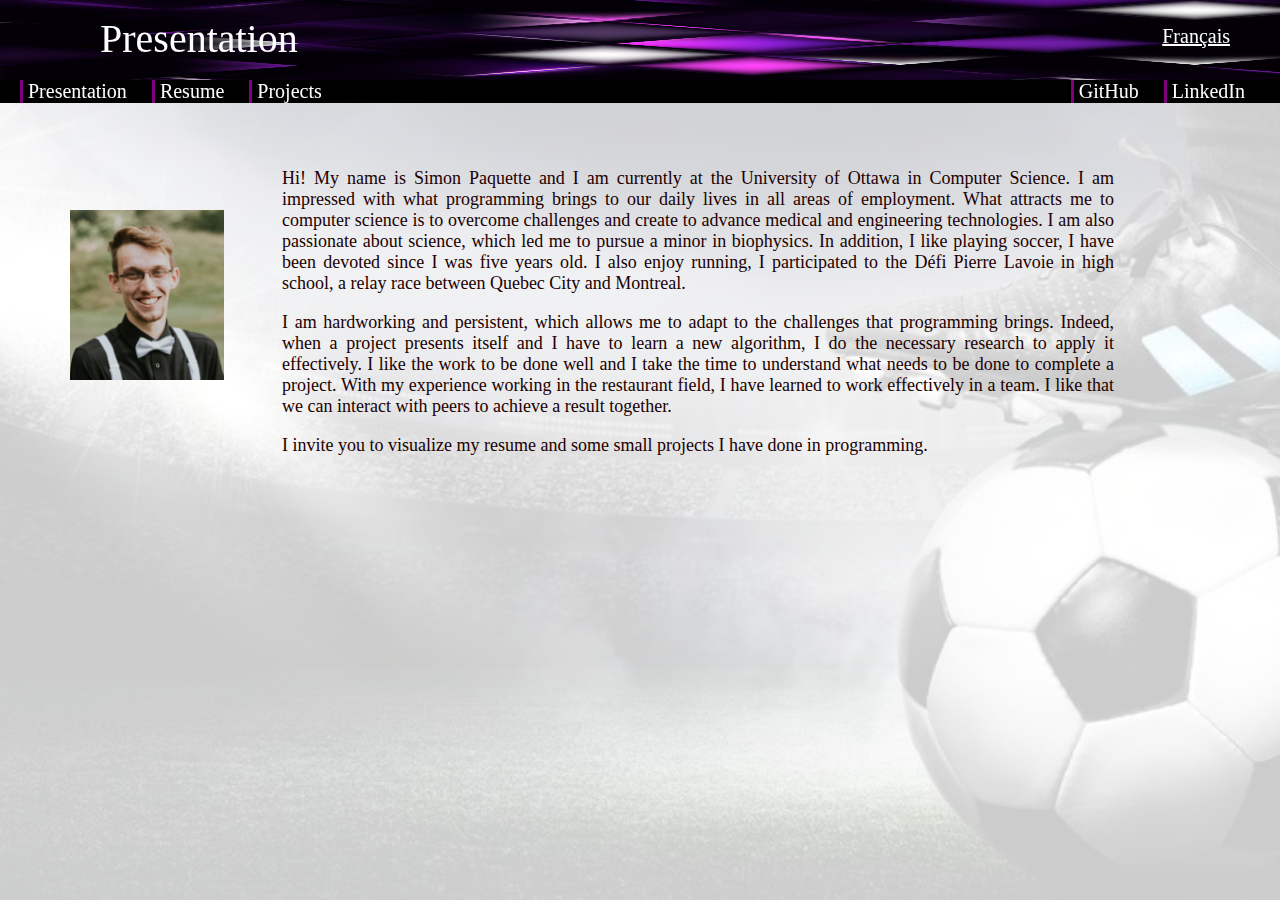
==== index.html @ 58fc3a01 "Update index.html" ====
<!DOCTYPE html>
<html class=back>

    <head>
        <meta charset="utf-8" />
        <link rel="stylesheet" href="style.css">
        <title>Presentation</title>
    </head>

    <body>

    	<section class="top">

    		<div class="topPicture">
    			<div class="title"> Presentation </div>
    			<div class="language" style="float:right;"> <a href="presentationFR.html"> Français </a> </div>
    		</div>
    	
    		<div class="menu">
    			<ul>
    				<li> <a href="index.html"> Presentation </a> </li>
    				<li> <a href="resumeEN.html"> Resume </a> </li>
    				<li> <a href="projectEN.html"> Projects </a> </li>
    				<li style="float:right;"> <a href="https://www.linkedin.com/in/simon-paquette-7533b6197/"> LinkedIn </a> </li>
    				<li style="float:right;"> <a href="https://github.com/SimonPaquette"> GitHub </a> </li>
				</ul>
			</div>

		</section>


        <section class="presentation">

            <div class="myPicture"> 
                <img src="me.jpg" />
            </div>

            <div class="text"> 
                <p>Hi! My name is Simon Paquette and I am currently at the University of Ottawa in Computer Science. I am impressed with what programming brings to our daily lives in all areas of employment. What attracts me to computer science is to overcome challenges and create to advance medical and engineering technologies. I am also passionate about science, which led me to pursue a minor in biophysics. In addition, I like playing soccer, I have been devoted since I was five years old. I also enjoy running, I participated to the Défi Pierre Lavoie in high school, a relay race between Quebec City and Montreal. </p>
                <p> I am hardworking and persistent, which allows me to adapt to the challenges that programming brings. Indeed, when a project presents itself and I have to learn a new algorithm, I do the necessary research to apply it effectively. I like the work to be done well and I take the time to understand what needs to be done to complete a project. With my experience working in the restaurant field, I have learned to work effectively in a team. I like that we can interact with peers to achieve a result together. </p>
                <p> I invite you to visualize my resume and some small projects I have done in programming.</p>                
            </div>

        </section>
        

	   <br><br>
    </body>

</html>
---- style.css ----
body    /*body full screen*/
{
	margin: 0;
  padding: 0;
  border: 0;
  outline: 0;
  font-size: 100%;
  vertical-align: baseline;
}

/*background full screen for presentation*/
.back::after 
{
  content:"";
  background-image:url('background.png');
  height: 100%;
  background-position: center;
  background-repeat: repeat;
  background-size: cover; 
  opacity: 0.20;
  top: 0;
  left: 0;
  bottom: 0;
  right: 0;
  position: absolute;
  z-index: -1; 

}

/*title and decoration for the menu*/
.top /*general div*/
{
	position: fixed;
	width: 100%;
  top:0px;
}
.topPicture /*menu background*/
{
	position: relative;
  background-image: url("purple.PNG"); 
  background-repeat: no-repeat; 
  background-size: 100% 80px;
  width: 100%;
  height: 80px;        
}
.title
{
	position : absolute;
	top : 15px;
	left: 100px;
	color:white;
	font-size: 40px;
}
.language
{
	margin-top : 25px;
	margin-right: 50px;
	font-size: 20px;
}
.language a
{
	color:white;
}

/*navigation bar*/
.menu
{
	position: relative;
	background: black;
  padding-left: 20px;	
  padding-right: 10px;
}
.menu ul {
  list-style-type: none;
  margin: 0;
  padding: 0;
  overflow: hidden;
}
.menu li {
  float: left;
  font-size: 20px;
}
.menu li a {
  display: block;
  color: white;
  text-align: center;
  padding-right: 25px;
  padding-left: 5px;
  text-decoration: none;
  border-left-style: solid;
  border-left-color: purple;
}
.menu li a:hover {
  background-color: purple;
}

/*div for presentatio page*/
.presentation
{
  margin-top: 130px;
}
.myPicture /*profile picture*/
{
  width:15%;
  float: left;
  padding:80px 0px 0px 70px;
}
.myPicture img
{
  max-height: 80%;
  max-width:80%;
}
.text
{
  padding-top: 20px;
  padding-left:20px;
  width:65%;
  height: 400px;
  float: left; 
  color:#200000;
  font-size: 18px;
  text-align: justify;
}

/*div for the resume*/
.info
{
  margin-top: 120px;
  margin-left: 35px;
  margin-right: 35px;
}
.info h1
{
  text-transform: uppercase;
  color: purple;
  margin-top: 30px;
  margin-bottom: 0px;
  font-size: 22px;
}
.info h2
{
  font-size: 20px;
  margin-top: 20px;
  margin-bottom: 0px;
}
.info p
{
  margin-bottom: 5px;
  margin-top: 5px;
}
.info ul
{
  margin-top: 5px;
  margin-bottom: 5px;
}

/*div for all projects*/
.projects
{
  margin-top: 120px;
  margin-left: auto;
  margin-right: auto;
  width:75%;
}
.projects h1
{
  color: purple;
  margin-top: 0px;
  margin-bottom: 0px;
  margin-left: 25px;
  margin-right: 25px;
  font-size: 24px;
}
.projects p
{
  margin-top: 10px;
  margin-left: 25px;
}
/*div for each project*/
.project 
{
  margin-top:40px;
  padding-top: 20px;
  padding-bottom: 20px;
  border-bottom: 2px solid purple;
  border-top: 2px solid purple;
  border-radius: 36px;
  background-color: #e4e4e4;
  text-align: justify;
}
.intro /*mini resume of the project*/
{
  width: 50%;
  float:left; 
}
.projectPicture /*capture from the project*/
{
  width: 40%;
  float:left;
  padding-left: 30px;
}

.projectPicture img
{
  height:250px;
  max-width:100%;
}
.project:after {
  content: "";
  display: table;
  clear: both;
}
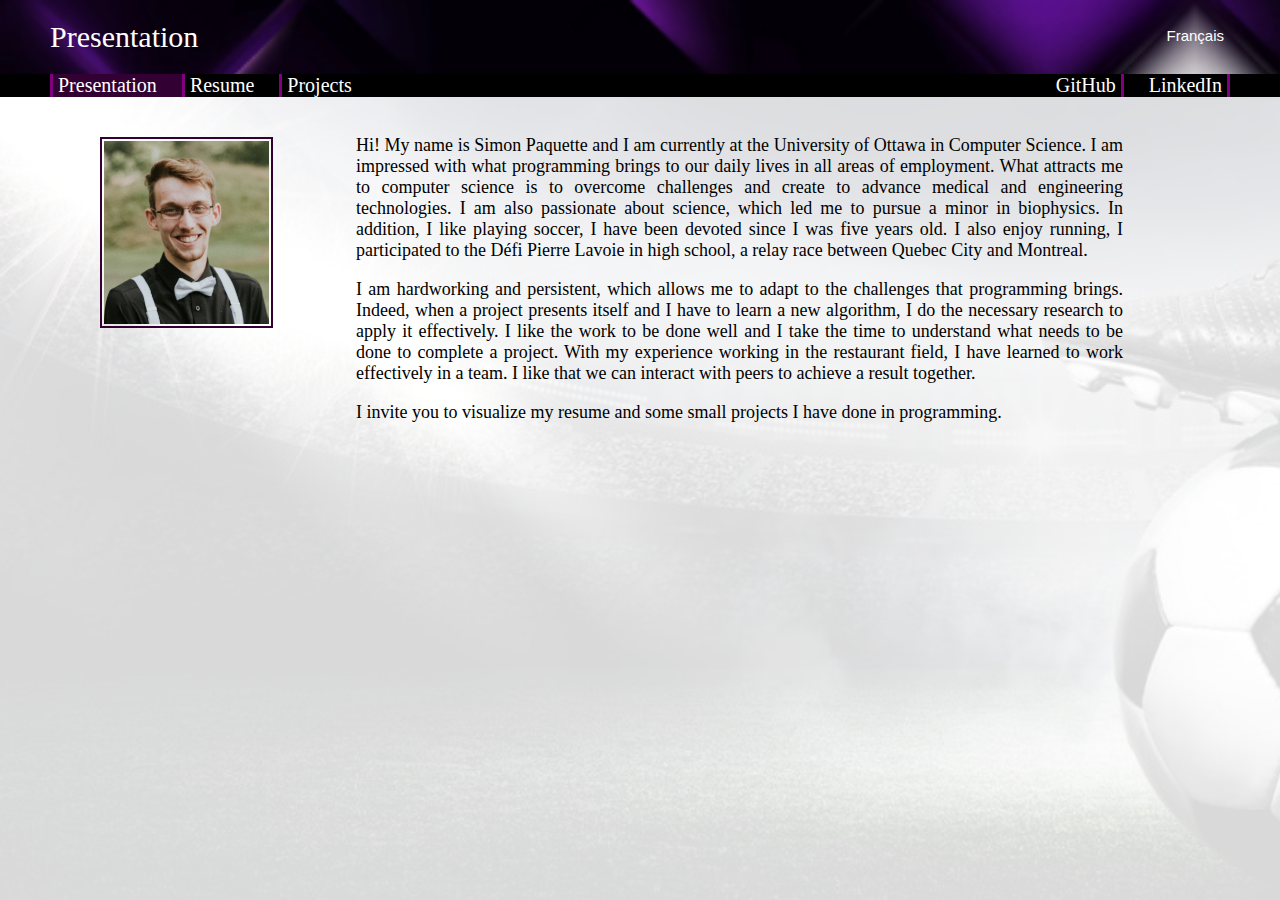
==== commit cb169447: "Code refactoring" ====
--- a/index.html
+++ b/index.html
@@ -1,50 +1,63 @@
+<!--
+    My presentation, resume and projects
+    Simon Paquette - Portfolio
+    Author: Simon Paquette
+    Latest update: 2021/08
+-->
+
 <!DOCTYPE html>
-<html class=back>
+
+<html>
 
     <head>
-        <meta charset="utf-8" />
-        <link rel="stylesheet" href="style.css">
-        <title>Presentation</title>
+        <meta charset="utf-8">
+        <meta name="author" content="Simon Paquette">
+        <title>Simon Paquette - Portfolio</title>
+        <link rel="stylesheet" type = "text/css" href="style.css">
+        <script src="https://ajax.googleapis.com/ajax/libs/jquery/3.5.1/jquery.min.js"></script>
+        <script src="script.js"></script>
     </head>
 
     <body>
 
-    	<section class="top">
+        <div id="navbar">
+            <div id="navHeader">
+                <span lang="en">Presentation</span> <span lang="fr">Présentation</span>
+                <button id="toggleLang" style="float:right;">
+                    <span lang="en">Français</span> <span lang="fr">English</span>
+                </button>
+            </div>
+            <nav id="menu">
+                <ul>
+                    <li class="disable left"> <a href="index.html"> <span lang="en">Presentation</span> <span lang="fr">Présentation</span> </a> </li>
+                    <li class="left"> <a href="resume.html"> <span lang="en">Resume</span> <span lang="fr">Curriculum Vitae</span> </a> </li>
+                    <li class="left"> <a href="project.html"> <span lang="en">Projects</span> <span lang="fr">Projets</span> </a> </li>
+                    <li class="right"> <a href="https://www.linkedin.com/in/simon-paquette-7533b6197/" target="_blank"> LinkedIn </a> </li>
+                    <li class="right"> <a href="https://github.com/SimonPaquette" target="_blank"> GitHub </a> </li>
+                </ul>
+            </nav>
+        </div>
 
-    		<div class="topPicture">
-    			<div class="title"> Presentation </div>
-    			<div class="language" style="float:right;"> <a href="presentationFR.html"> Français </a> </div>
-    		</div>
-    	
-    		<div class="menu">
-    			<ul>
-    				<li> <a href="index.html"> Presentation </a> </li>
-    				<li> <a href="resumeEN.html"> Resume </a> </li>
-    				<li> <a href="projectEN.html"> Projects </a> </li>
-    				<li style="float:right;"> <a href="https://www.linkedin.com/in/simon-paquette-7533b6197/"> LinkedIn </a> </li>
-    				<li style="float:right;"> <a href="https://github.com/SimonPaquette"> GitHub </a> </li>
-				</ul>
-			</div>
+        <div id="presentation">
 
-		</section>
-
-
-        <section class="presentation">
-
-            <div class="myPicture"> 
-                <img src="me.jpg" />
+            <div id="myPicture"> 
+                <img src="me.jpg"/>
             </div>
 
-            <div class="text"> 
-                <p>Hi! My name is Simon Paquette and I am currently at the University of Ottawa in Computer Science. I am impressed with what programming brings to our daily lives in all areas of employment. What attracts me to computer science is to overcome challenges and create to advance medical and engineering technologies. I am also passionate about science, which led me to pursue a minor in biophysics. In addition, I like playing soccer, I have been devoted since I was five years old. I also enjoy running, I participated to the Défi Pierre Lavoie in high school, a relay race between Quebec City and Montreal. </p>
-                <p> I am hardworking and persistent, which allows me to adapt to the challenges that programming brings. Indeed, when a project presents itself and I have to learn a new algorithm, I do the necessary research to apply it effectively. I like the work to be done well and I take the time to understand what needs to be done to complete a project. With my experience working in the restaurant field, I have learned to work effectively in a team. I like that we can interact with peers to achieve a result together. </p>
-                <p> I invite you to visualize my resume and some small projects I have done in programming.</p>                
+            <div class="text" lang="en"> 
+                <p>Hi! My name is Simon Paquette and I am currently at the University of Ottawa in Computer Science. I am impressed with what programming brings to our daily lives in all areas of employment. What attracts me to computer science is to overcome challenges and create to advance medical and engineering technologies. I am also passionate about science, which led me to pursue a minor in biophysics. In addition, I like playing soccer, I have been devoted since I was five years old. I also enjoy running, I participated to the Défi Pierre Lavoie in high school, a relay race between Quebec City and Montreal.</p>
+                <p>I am hardworking and persistent, which allows me to adapt to the challenges that programming brings. Indeed, when a project presents itself and I have to learn a new algorithm, I do the necessary research to apply it effectively. I like the work to be done well and I take the time to understand what needs to be done to complete a project. With my experience working in the restaurant field, I have learned to work effectively in a team. I like that we can interact with peers to achieve a result together.</p>
+                <p>I invite you to visualize my resume and some small projects I have done in programming.</p>                
             </div>
 
-        </section>
-        
+            <div class="text" lang="fr"> 
+                <p>Bonjour! Je m'appelle Simon Paquette et je suis présentement à l'Université d'Ottawa en science informatique. Je suis impressionné de ce que la programmation apporte à notre quotidien dans tous les domaines de l'emploi. Ce qui m'attire de l'informatique, c'est de surmonter des défis et de pouvoir créer pour faire avancer les technologies médicales et les technologies de l'ingénierie. Je suis aussi passionné par les sciences, ce qui m'a poussé à effectuer une mineure en biophysique. De plus, j'aime bien jouer au soccer, j'en suis mordu depuis l'âge de cinq ans. Aussi, j'aime la course à pied, par ailleurs j'ai participé au Défi Pierre Lavoie au secondaire, une course à relais entre Québec et Montréal. </p>
+                <p>Je suis travaillant et persévérant, ce qui me permet de m'adapter aux défis que la programmation apporte. En effet, lorsqu'un projet se présente et que je dois apprendre un nouvel algorithme, j'effectue les recherches nécessaires pour l'appliquer efficacement. J'aime que le travail soit bien fait et je prends le temps de bien comprendre ce qui doit être fait pour réaliser un projet. Avec mes expériences de travail en restauration, j'ai appris à travailler efficacement en équipe. J'aime qu'on puisse interagir entre pairs pour arriver à un résultat tous ensemble.</p>
+                <p>Je vous invite à visualiser mon Curriculum Vitae et quelques petits projets que j'ai fait en programmation.</p> 
+            </div>
 
-	   <br><br>
+        </div>
+
     </body>
 
 </html>--- a/style.css
+++ b/style.css
@@ -1,212 +1,223 @@
-body    /*body full screen*/
-{
-	margin: 0;
-  padding: 0;
-  border: 0;
-  outline: 0;
-  font-size: 100%;
-  vertical-align: baseline;
-}
-
-/*background full screen for presentation*/
-.back::after 
-{
-  content:"";
-  background-image:url('background.png');
-  height: 100%;
-  background-position: center;
-  background-repeat: repeat;
-  background-size: cover; 
-  opacity: 0.20;
-  top: 0;
-  left: 0;
-  bottom: 0;
-  right: 0;
-  position: absolute;
-  z-index: -1; 
-
-}
-
-/*title and decoration for the menu*/
-.top /*general div*/
-{
-	position: fixed;
-	width: 100%;
-  top:0px;
-}
-.topPicture /*menu background*/
-{
-	position: relative;
-  background-image: url("purple.PNG"); 
-  background-repeat: no-repeat; 
-  background-size: 100% 80px;
-  width: 100%;
-  height: 80px;        
-}
-.title
-{
-	position : absolute;
-	top : 15px;
-	left: 100px;
+/*
+    My presentation, resume and projects
+    Simon Paquette - Portfolio
+    Author: Simon Paquette
+    Latest update: 2021/08
+*/
+
+
+/*
+** ----------------------------------------------
+**                  DOCUMENT
+** ----------------------------------------------
+*/
+
+/* Remove automatic margin */
+body {
+    margin: 0;
+}
+
+/* Set personal margin */
+#presentation, #resume, #projects {
+    margin-top: 20px;
+    margin-left: 50px;
+    margin-right: 50px;
+}
+
+
+/*
+** ----------------------------------------------
+**                  HEADER
+** ----------------------------------------------
+*/
+
+/* Set navigation header style */
+#navHeader {
+    padding: 20px 50px 20px;
+    background-image: url("nav.PNG");
+    background-size: cover;
+    background-attachment: fixed;
+    background-repeat: no-repeat;
 	color:white;
-	font-size: 40px;
-}
-.language
-{
-	margin-top : 25px;
-	margin-right: 50px;
-	font-size: 20px;
-}
-.language a
-{
-	color:white;
-}
-
-/*navigation bar*/
-.menu
-{
-	position: relative;
-	background: black;
-  padding-left: 20px;	
-  padding-right: 10px;
-}
-.menu ul {
-  list-style-type: none;
-  margin: 0;
-  padding: 0;
-  overflow: hidden;
-}
-.menu li {
-  float: left;
-  font-size: 20px;
-}
-.menu li a {
-  display: block;
-  color: white;
-  text-align: center;
-  padding-right: 25px;
-  padding-left: 5px;
-  text-decoration: none;
-  border-left-style: solid;
-  border-left-color: purple;
-}
-.menu li a:hover {
-  background-color: purple;
-}
-
-/*div for presentatio page*/
-.presentation
-{
-  margin-top: 130px;
-}
-.myPicture /*profile picture*/
-{
-  width:15%;
-  float: left;
-  padding:80px 0px 0px 70px;
-}
-.myPicture img
-{
-  max-height: 80%;
-  max-width:80%;
-}
-.text
-{
-  padding-top: 20px;
-  padding-left:20px;
-  width:65%;
-  height: 400px;
-  float: left; 
-  color:#200000;
-  font-size: 18px;
-  text-align: justify;
-}
-
-/*div for the resume*/
-.info
-{
-  margin-top: 120px;
-  margin-left: 35px;
-  margin-right: 35px;
-}
-.info h1
-{
-  text-transform: uppercase;
-  color: purple;
-  margin-top: 30px;
-  margin-bottom: 0px;
-  font-size: 22px;
-}
-.info h2
-{
-  font-size: 20px;
-  margin-top: 20px;
-  margin-bottom: 0px;
-}
-.info p
-{
-  margin-bottom: 5px;
-  margin-top: 5px;
-}
-.info ul
-{
-  margin-top: 5px;
-  margin-bottom: 5px;
-}
-
-/*div for all projects*/
-.projects
-{
-  margin-top: 120px;
-  margin-left: auto;
-  margin-right: auto;
-  width:75%;
-}
-.projects h1
-{
-  color: purple;
-  margin-top: 0px;
-  margin-bottom: 0px;
-  margin-left: 25px;
-  margin-right: 25px;
-  font-size: 24px;
-}
-.projects p
-{
-  margin-top: 10px;
-  margin-left: 25px;
-}
-/*div for each project*/
-.project 
-{
-  margin-top:40px;
-  padding-top: 20px;
-  padding-bottom: 20px;
-  border-bottom: 2px solid purple;
-  border-top: 2px solid purple;
-  border-radius: 36px;
-  background-color: #e4e4e4;
-  text-align: justify;
-}
-.intro /*mini resume of the project*/
-{
-  width: 50%;
-  float:left; 
-}
-.projectPicture /*capture from the project*/
-{
-  width: 40%;
-  float:left;
-  padding-left: 30px;
-}
-
-.projectPicture img
-{
-  height:250px;
-  max-width:100%;
-}
-.project:after {
-  content: "";
-  display: table;
-  clear: both;
-}
+	font-size: 30px;  
+}
+
+/* Set button to toggle language between "en" and "fr" */
+#toggleLang {
+    background: none;
+    border: none;
+    color: white;
+    font-size: 15px;
+    line-height: 30px;   
+}
+#toggleLang:hover {
+    font-size: 20px;
+}
+
+/* Set menu style for navigation between pages  */
+#menu {
+    padding-left: 50px;
+    padding-right: 50px;
+    background: black;
+}
+#menu ul {
+    margin: 0;
+    padding: 0;
+    overflow: hidden;
+    list-style-type: none;
+    font-size: 20px;
+}
+#menu li:hover {
+    background-color: purple;
+}
+#menu li a {
+    color: white;
+    text-decoration: none;
+}
+
+/* Set float left style */
+.left {
+    float: left;
+    padding-left: 5px;
+    padding-right: 25px;
+    border-left-style: solid;
+    border-left-color: purple;
+}
+
+/* Set float right style */
+.right {
+    float: right;
+    padding-left: 25px;
+    padding-right: 5px;
+    border-right-style: solid;
+    border-right-color: purple;
+}
+
+/* Remove possibility to click to navigate to this page */
+.disable {
+    background-color:#320032;
+    pointer-events: none;
+}
+
+
+/*
+** ----------------------------------------------
+**              PRESENTATION PAGE
+** ----------------------------------------------
+*/
+
+/* Set background image */
+#presentation:before {
+    content:"";
+    background-image:url('background.png');
+    background-size: cover; 
+    opacity: 0.15;
+    position: absolute;
+    top: 0;
+    left: 0;
+    bottom: 0;
+    right: 0;
+    z-index: -1; 
+}
+
+/* Set profile picture */
+#myPicture {
+    float: left;
+    width: 20%;
+    padding-top: 20px;
+    padding-left: 50px;
+}
+#myPicture img {
+    width: 70%;
+    height: 70%;
+    padding: 2px;
+    border: 2px solid #320032;
+}
+
+/* Set personal description */
+.text {
+    float: left;
+    width: 65%;
+    padding-left: 20px;
+    color: black;
+    font-size: 18px;
+    text-align: justify;
+}
+
+
+/*
+** ----------------------------------------------
+**              RESUME PAGE
+** ----------------------------------------------
+*/
+
+/* Set text style for overall resume */
+#resume h1 {
+    margin-top: 30px;
+    margin-bottom: 0px;
+    text-transform: uppercase;
+    color: purple;
+    font-size: 22px;
+}
+#resume h2 {
+    margin-top: 20px;
+    margin-bottom: 0px;
+    font-size: 20px;
+}
+#resume p, #resume ul {
+    margin-top: 5px;
+    margin-bottom: 5px;
+}
+
+
+/*
+** ----------------------------------------------
+**              PROJECTS PAGE
+** ----------------------------------------------
+*/
+
+/* Set all projects items into a grid */
+#projects {
+    display: grid;
+}
+
+/* Set project grid style */
+.project {
+    margin-bottom:40px;
+    margin-left: 50px;
+    margin-right: 50px;
+    padding-top: 20px;
+    padding-bottom: 20px;
+    border-top: 2px solid purple;
+    border-bottom: 2px solid purple;
+    border-radius: 36px;
+    background-color: #e4e4e4;
+}
+
+/* Display project's description text */
+.intro {
+    float:left;
+    width: 50%;
+    padding-left: 25px; 
+    text-align: justify;
+}
+.intro h1 {
+    margin-top: 0px;
+    color: purple;
+    font-size: 24px;
+}
+
+/* Display project's picture */
+.projectPicture {
+    display: flex;
+    justify-content: center;
+    width: 40%;
+    height: 100%;
+    padding-left: 30px;
+}
+.projectPicture img {
+    display: block;
+    margin: auto;
+    max-width:100%;
+    max-height:250px;
+}
